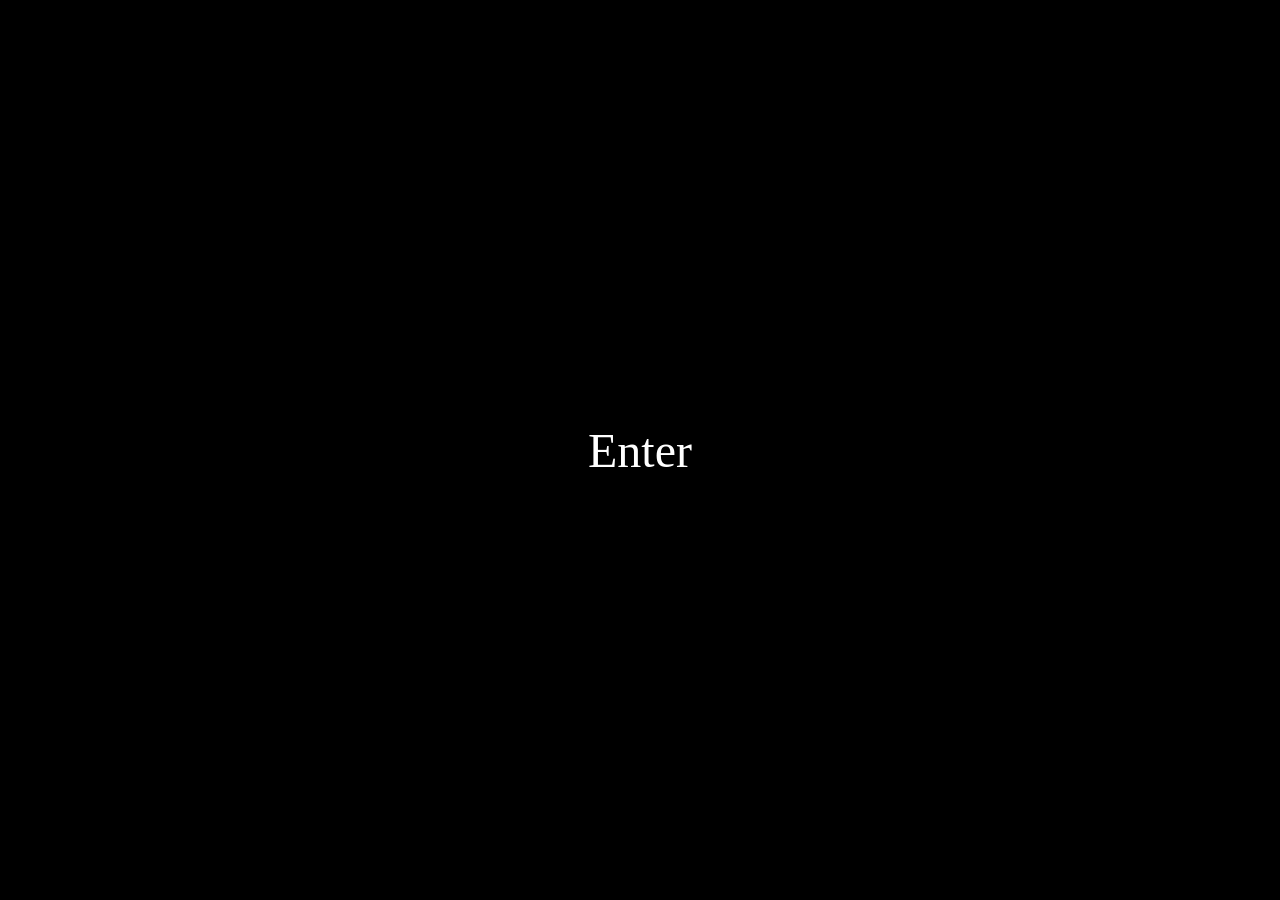
==== expo/Website.html @ 10d8429c "Add files via upload" ====
<html>
<head>
<title>
Sigma Male Art Gallery
</title>
<link rel="icon" type="images/x-icon" href="https://static0.gamerantimages.com/wordpress/wp-content/uploads/2022/03/skyrim-patrick-bateman.jpg">
</head>
    <style>
        a {
            display: block;
            width: 100%;
            height: 100vh;
            background-color: black;
            color: white;
            text-decoration: none;
            text-align: center;
            display: flex;
            justify-content: center;
            align-items: center;
            font-size: 3em;
            overflow: hidden; 
        }

        body {
            overflow: hidden;
            border: 0;
            margin: 0; 
            padding: 0; 
            height:100vh;
        }
    </style>
<body >
    <a href="main/index.html" onclick="playAudio('mysound.mp3')">
        <div>Enter</div>
    </a>
</body>
</html>
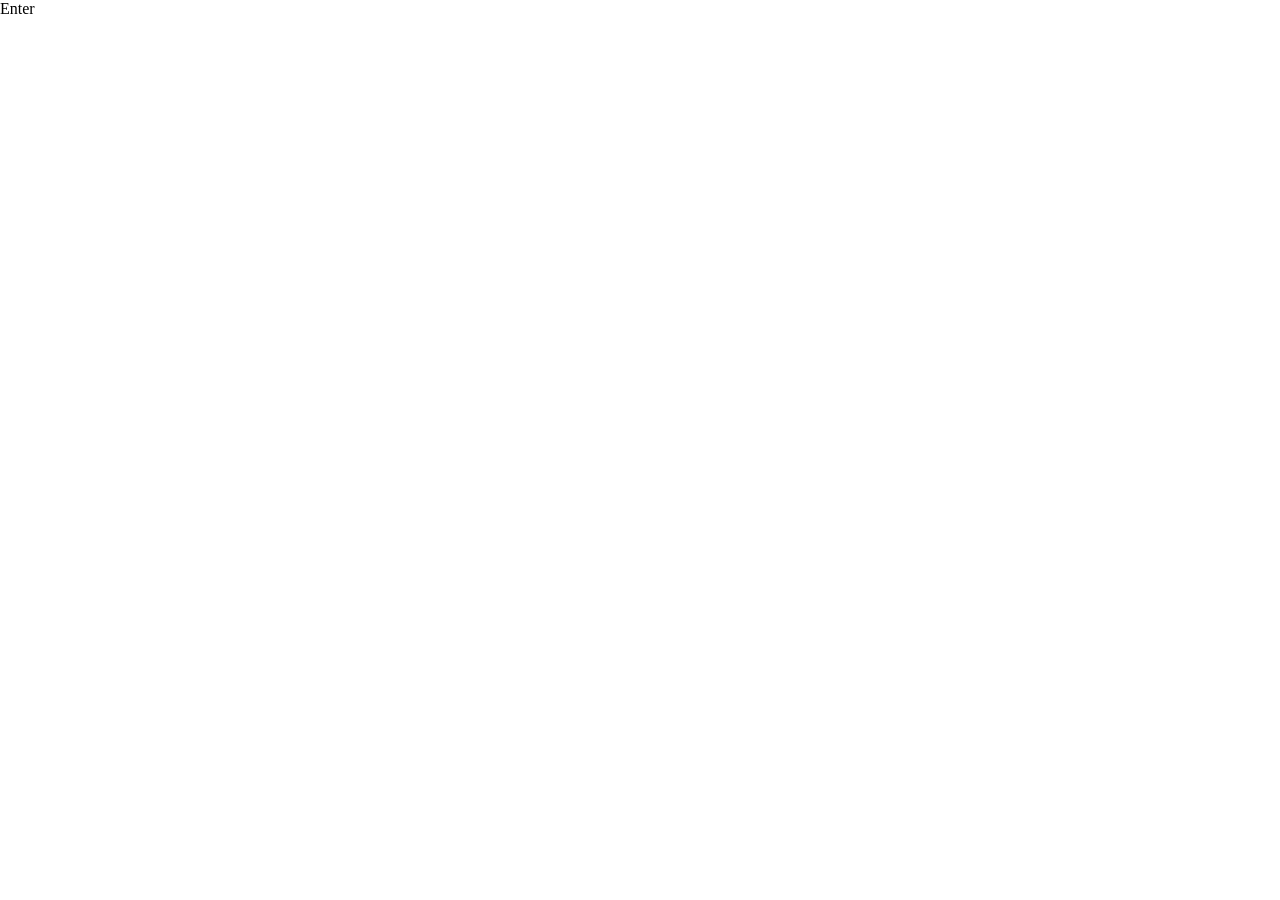
==== commit 80bde952: "Update Website.html removed unused file" ====
--- a/expo/Website.html
+++ b/expo/Website.html
@@ -30,8 +30,6 @@
         }
     </style>
 <body >
-    <a href="main/index.html" onclick="playAudio('mysound.mp3')">
         <div>Enter</div>
-    </a>
 </body>
 </html>
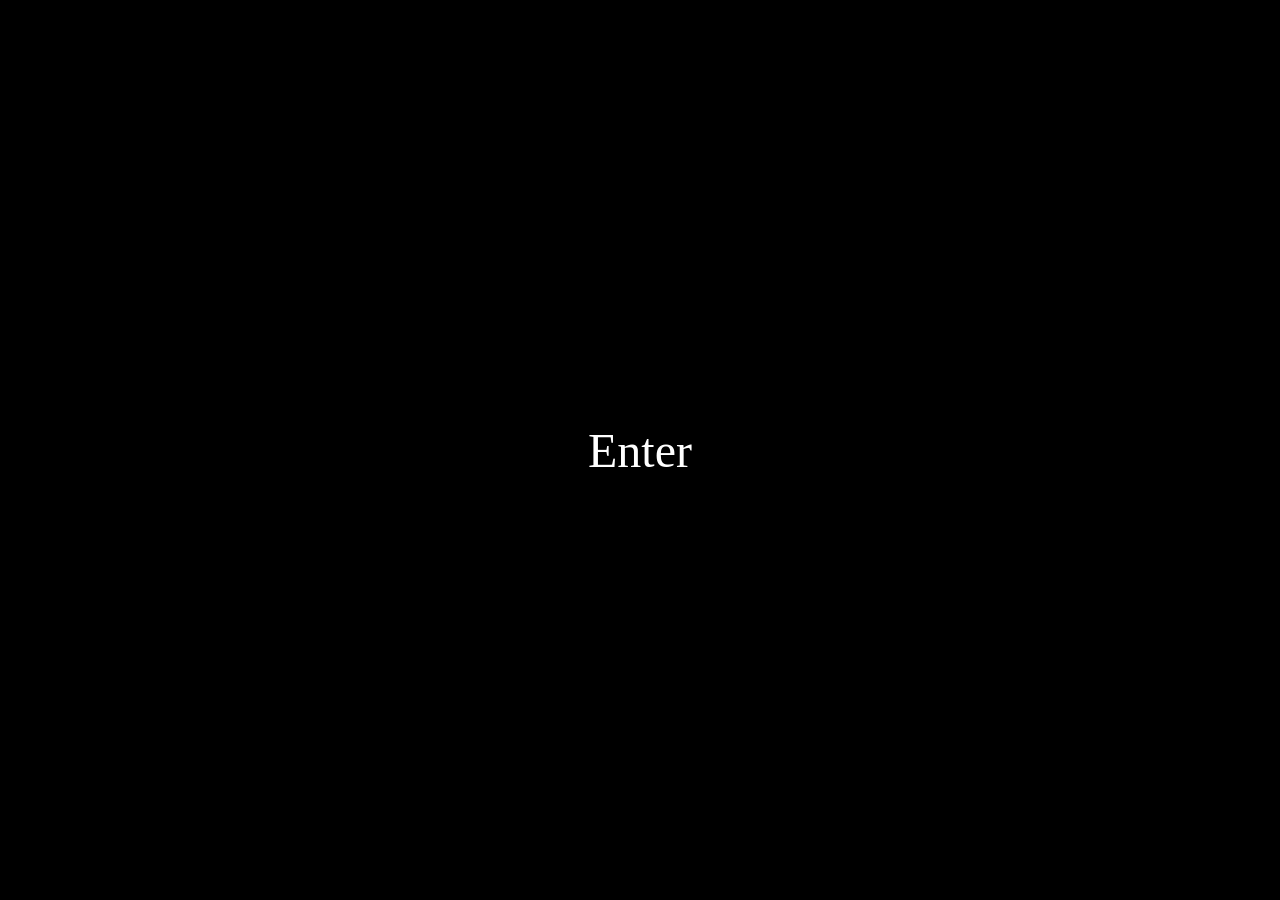
==== commit 60be20cb: "Update Website.html accidentally deleted a larger portion of code than intended,restored to working " ====
--- a/expo/Website.html
+++ b/expo/Website.html
@@ -30,6 +30,8 @@
         }
     </style>
 <body >
+     <a href="main/index.html">
         <div>Enter</div>
+         </a>
 </body>
 </html>
